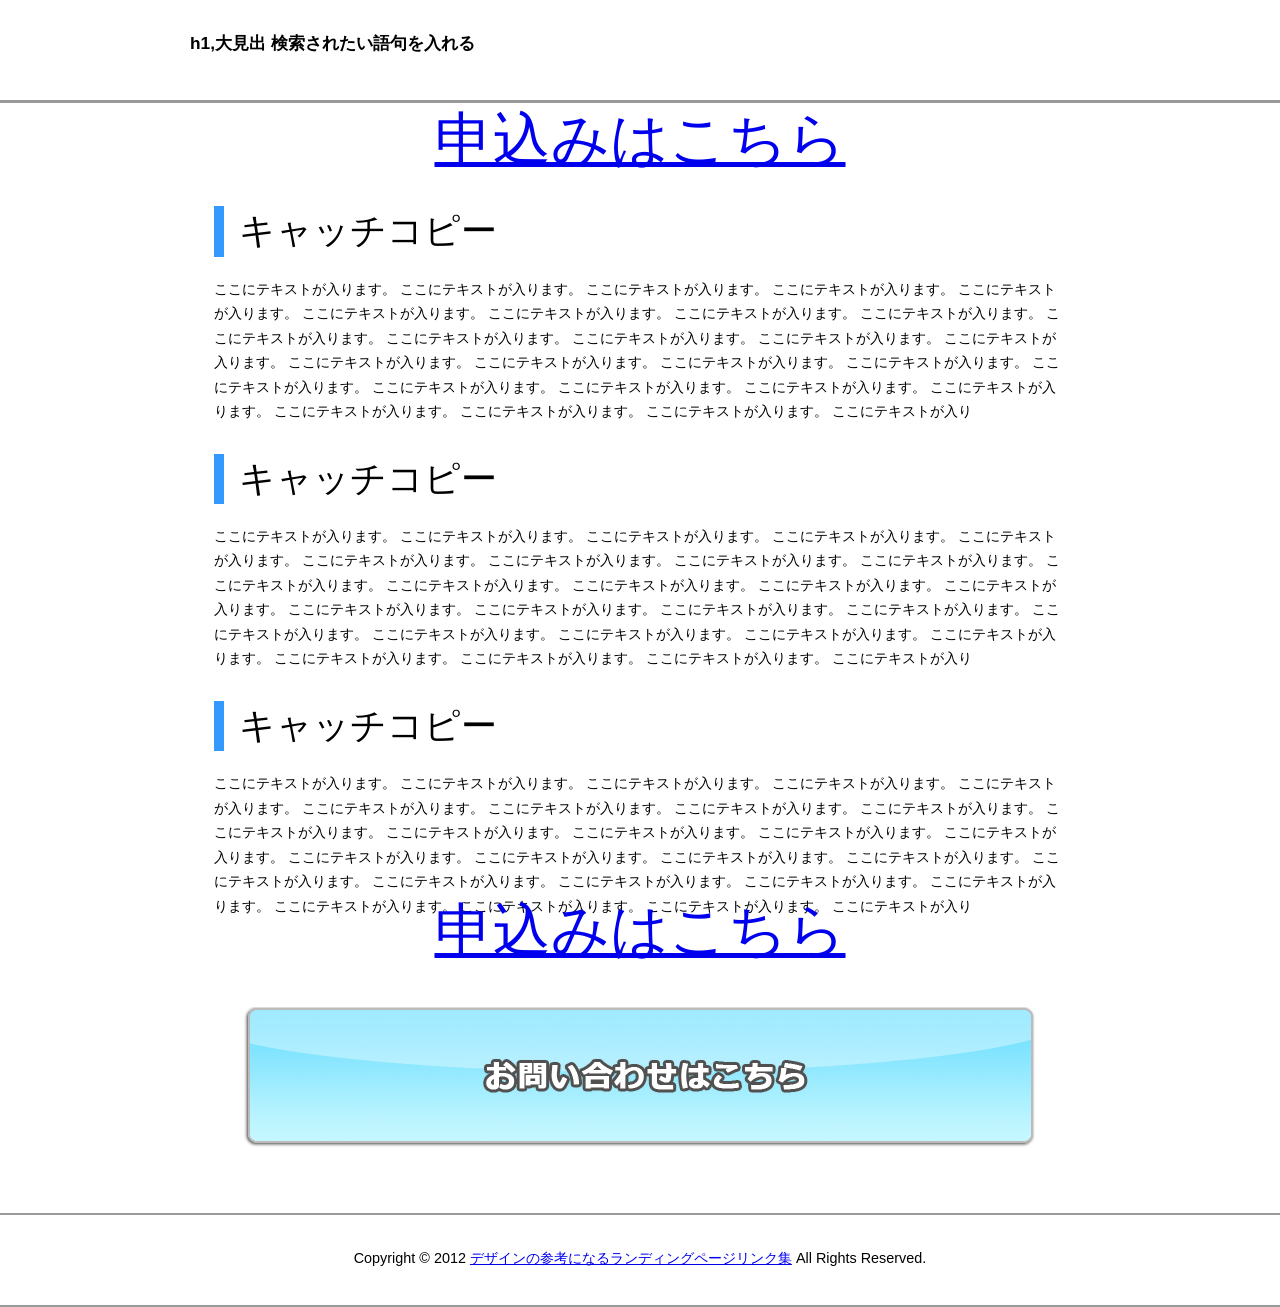
==== index.html @ c7cfc007 "put dd" ====
<!DOCTYPE html PUBLIC "-//W3C//DTD XHTML 1.0 Transitional//EN" "http://www.w3.org/TR/xhtml1/DTD/xhtml1-transitional.dtd">
<html xmlns="http://www.w3.org/1999/xhtml" lang="ja" xml:lang="ja">
<head>
<meta http-equiv="Content-Type" content="text/html; charset=UTF-8" />
<meta http-equiv="content-Script-type" content="text/javascript"  />
<meta http-equiv="content-Style-type" content="text/css"  />
<meta name="description" content="非商用・商用問わず使用出来るランディングページ用のテンプレートを無料配布しています。個人、会社、店舗問わず気軽に作成出来ますのでホームページはあるけどランディングページは無いと言った方、ランディングページ作成してみてはどうでしょうか。" />
<meta name="keywords" content="ランディングページテンプレート" />
<link rel="stylesheet" href="temp2.css" type="text/css" media="screen,print,tv" />
<link rel="stylesheet" href="base.css" type="text/css" media="screen,print,tv" />
<title>無題ドキュメント</title>
</head>
<body>
<div id="h1_bk">
  <h1>h1,大見出 検索されたい語句を入れる</h1>
</div>



<br>
<div>
<h2> <a href="https://form.os7.biz/f/628f7b42/">申込みはこちら</a> </h2>
</div>
<br>

<dl id="content3">
  <dt>キャッチコピー</dt>
  <dd>ここにテキストが入ります。 ここにテキストが入ります。 ここにテキストが入ります。 ここにテキストが入ります。 ここにテキストが入ります。 ここにテキストが入ります。 ここにテキストが入ります。 ここにテキストが入ります。 ここにテキストが入ります。 ここにテキストが入ります。 ここにテキストが入ります。 ここにテキストが入ります。 ここにテキストが入ります。 ここにテキストが入ります。 ここにテキストが入ります。 ここにテキストが入ります。 ここにテキストが入ります。 ここにテキストが入ります。 ここにテキストが入ります。 ここにテキストが入ります。 ここにテキストが入ります。 ここにテキストが入ります。 ここにテキストが入ります。 ここにテキストが入ります。 ここにテキストが入ります。 ここにテキストが入ります。 ここにテキストが入り</dd>

  <dt>キャッチコピー</dt>
  <dd>ここにテキストが入ります。 ここにテキストが入ります。 ここにテキストが入ります。 ここにテキストが入ります。 ここにテキストが入ります。 ここにテキストが入ります。 ここにテキストが入ります。 ここにテキストが入ります。 ここにテキストが入ります。 ここにテキストが入ります。 ここにテキストが入ります。 ここにテキストが入ります。 ここにテキストが入ります。 ここにテキストが入ります。 ここにテキストが入ります。 ここにテキストが入ります。 ここにテキストが入ります。 ここにテキストが入ります。 ここにテキストが入ります。 ここにテキストが入ります。 ここにテキストが入ります。 ここにテキストが入ります。 ここにテキストが入ります。 ここにテキストが入ります。 ここにテキストが入ります。 ここにテキストが入ります。 ここにテキストが入り</dd>

  <dt>キャッチコピー</dt>
  <dd>ここにテキストが入ります。 ここにテキストが入ります。 ここにテキストが入ります。 ここにテキストが入ります。 ここにテキストが入ります。 ここにテキストが入ります。 ここにテキストが入ります。 ここにテキストが入ります。 ここにテキストが入ります。 ここにテキストが入ります。 ここにテキストが入ります。 ここにテキストが入ります。 ここにテキストが入ります。 ここにテキストが入ります。 ここにテキストが入ります。 ここにテキストが入ります。 ここにテキストが入ります。 ここにテキストが入ります。 ここにテキストが入ります。 ここにテキストが入ります。 ここにテキストが入ります。 ここにテキストが入ります。 ここにテキストが入ります。 ここにテキストが入ります。 ここにテキストが入ります。 ここにテキストが入ります。 ここにテキストが入り</dd>
</dl>

<dd>
<h2> <a href="https://form.os7.biz/f/628f7b42/">申込みはこちら</a> </h2>
</dd>

<p class="inquiry"><a href="https://form.os7.biz/f/628f7b42/"><img src="images/template2/inquiry1.gif" width="793" height="141" alt="ランディングページお問い合わせはこちら" /></a></p>

<!--　会社概要・キャッチコピー　ここまで　-->
<!--　コピーライト　ここから　リンクは削除しないでください-->
<p id="copyright">Copyright © 2012 <a href="http://xn--dck0aya1d3exd4cc7f.biz/">デザインの参考になるランディングページリンク集</a> All Rights Reserved.</p>
<!--　コピーライト　ここまで-->
</body>
</html>
---- temp2.css ----
@charset "UTF-8";
/* CSS Document */

/* h1 */
#h1_bk {
	height: 100px;
	border-bottom-width: 3px;
	border-bottom-style: solid;
	border-bottom-color: #999;
}
/* トップイメージ */
#top_img2 {
	margin-right: auto;
	margin-left: auto;
	background-image: url(images/template2/top_bg.gif);
	background-repeat: repeat-x;
	background-position: left top;
	text-align: center;
	padding-top: 40px;
	height: 450px;
	margin-bottom: 20px;
}
/* h2 */
h2 {
	margin-right: auto;
	margin-left: auto;
	font-size: 4em;
	margin-top: 0px;
	font-weight: normal;
	margin-bottom: 0px;
	text-align: center;
	padding-top: 50;
}
/* コンテンツ１ */
#content1 {
	width: 900px;
	margin-right: auto;
	margin-left: auto;
	margin-top: 50px;
}
/* お問い合わせはこちら１ */
.inquiry {
	width: 793px;
	margin-right: auto;
	margin-left: auto;
	clear: both;
	padding-top: 65px;
	padding-bottom: 65px;
}
/* コンテンツ２ */
/* サブヘッド */
#subhead1 {
	background-image: url(images/template2/contact.gif);
	background-repeat: no-repeat;
	background-position: left top;
	height: 113px;
	width: 852px;
	margin-right: auto;
	margin-left: auto;
	text-align: center;
	line-height: 113px;
	font-size: 2.5em;
	color: #666;
}
/*　サブヘッドここまで */
#content2 {
	background-image: url(images/template2/content2_mid.gif);
	background-repeat: repeat-y;
	background-position: left top;
	width: 852px;
	height: 480px;
	padding-top: 30px;
}
#content2 dl {
	float: left;
	margin-right: 20px;
	margin-left: 30px;
	width: 230px;
}
#content2 dl dt {
	font-size: 2em;
}
#content2 dl dd {
	margin-top: 10px;
}
#content_bt {
	background-image: url(images/template2/content2_bt.gif);
	background-repeat: no-repeat;
	background-position: left bottom;
	padding-bottom: 13px;
	width: 852px;
	margin-right: auto;
	margin-left: auto;
}
/*　コンテンツ３ */
#content3 {
	width: 852px;
	margin-right: auto;
	margin-left: auto;
}
#content3 dt {
	font-size: 2.5em;
	border-left-width: 10px;
	border-left-style: solid;
	border-left-color: #39F;
	line-height: 1.4em;
	padding-left: 15px;
	margin-top: 30px;
	margin-bottom: 20px;
}
/*　コンテンツ４　*/
.content4 {
	width: 832px;
	margin-right: auto;
	margin-left: auto;
}
.content4 dt {
	font-size: 2.5em;
	border-left-width: 10px;
	border-left-style: solid;
	border-left-color: #39F;
	line-height: 1.4em;
	padding-left: 15px;
	margin-top: 30px;
	margin-bottom: 20px;
}
.content4 dd {
	clear: both;
	height: 252px;
	background-image: url(images/template2/content4_bk.gif);
	background-repeat: no-repeat;
	background-position: left top;
	padding-top: 14px;
	padding-left: 18px;
	padding-right: 22px;
}
.content4 img{
	background-color:#fff;
	position: relative;
}
.content4 .left {
	float: left;
}
#img3 {
	text-align: center;
	margin-right: auto;
	margin-left: auto;
}
/* コンテンツ５ */
#content5 {
	width: 841px;
	margin-right: auto;
	margin-left: auto;
	border: 2px solid #999;
	background-color: #FFF;
	height: 620px;
	margin-top: 0px;
	margin-bottom: 0px;
	padding-top: 0px;
	padding-right: 0px;
	padding-bottom: 0px;
	padding-left: 0px;
}
#content5 dt {
	font-size: 2.5em;
	background-image: url(images/template2/subhead2.gif);
	background-repeat: no-repeat;
	background-position: left top;
	height: 85px;
	width: 785px;
	line-height: 2.4em;
	padding-left: 30px;
	color: #666;
	margin-top: 30px;
	margin-left: 10px;
}
#content5 dd {
margin-top: 0px;
	margin-right: auto;
	margin-bottom: 0px;
	margin-left: auto;
	width: 750px;
	padding-top: 30px;
	padding-right: 0px;
	padding-bottom: 0px;
	padding-left: 0px;
}
#content5 dd #left {
	float: left;
	position: relative;
	margin-right: 30px;
}
#content5 dd p {
	clear: both;
	margin-right: auto;
	margin-left: auto;
	padding-top: 30px;
	position: relative;
	width: 643px;
}
#content5 dd #left {
	float: left;
	margin-right: 20px;
	position: relative;
}

/*　フッター */
#copyright {
	margin-right: auto;
	margin-left: auto;
	text-align: center;
	height: 90px;
	border-top-width: 1px;
	border-right-width: 1px;
	border-bottom-width: 1px;
	border-left-width: 1px;
	border-top-style: solid;
	border-bottom-style: solid;
	border-top-color: #999;
	border-right-color: #999;
	border-bottom-color: #999;
	border-left-color: #999;
	margin-top: 50px;
	line-height: 6em;
	margin-bottom: 0px;
	padding: 0px;
}
#content_bk {
	background-image: url(images/template2/bottom_bg.gif);
	background-repeat: repeat-x;
	background-position: left bottom;
	padding-right: 0px;
	padding-bottom: 50px;
	padding-left: 0px;
	margin-top: 30px;
	margin-right: 0px;
	margin-bottom: 0px;
	margin-left: 0px;
	padding-top: 0px;
}
/*　フッター */
#copyright {
	margin-right: auto;
	margin-left: auto;
	text-align: center;
	border-top-width: 2px;
	border-right-width: 2px;
	border-bottom-width: 2px;
	border-left-width: 2px;
	border-top-style: solid;
	border-bottom-style: solid;
	border-top-color: #999;
	border-right-color: #999;
	border-bottom-color: #999;
	border-left-color: #999;
	margin-bottom: 0px;
	padding: 0px;
	margin-top: 0px;
	background-color: #FFF;
	line-height: 6em;
}
---- base.css ----
@charset "UTF-8";
/* CSS Document */

/*　基本設計 */
body {
	font-family: "メイリオ", Meiryo, "ヒラギノ角ゴ Pro W3", "Hiragino Kaku Gothic Pro", Osaka, "ＭＳ Ｐゴシック", "MS PGothic", sans-serif;
	font-size: 0.9em;
	line-height: 1.7em;
	margin: 0px;
	padding: 0px;
}

body h1 {
	font-size: 1.2em;
	width: 900px;
	margin-top: 0px;
	margin-right: auto;
	margin-bottom: 0px;
	margin-left: auto;
	padding-right: 0px;
	padding-bottom: 0px;
	padding-left: 0px;
	line-height: 5em;
}
p {
	margin: 0px;
	padding: 0px;
}
h2 {
	margin: 0px;
	padding: 0px;
}
h3 {
	margin: 0px;
	padding: 0px;
}
img {
	border: none;
	vertical-align: bottom;
	overflow: hidden;
}
dl {
	margin: 0px;
	padding: 0px;
}
dt {
	margin: 0px;
	padding: 0px;
}
dd {
	margin: 0px;
	padding: 0px;
}
ul {
	margin: 0px;
	padding: 0px;
}
li {
	margin: 0px;
	padding: 0px;
	list-style-type: none;
}
.content_bottom {
	background-image: url(images/back_bottom.gif);
	background-repeat: no-repeat;
	background-position: center bottom;
	padding-bottom: 4px;
}
.left {
	float: left;
	margin-right: 30px;
}
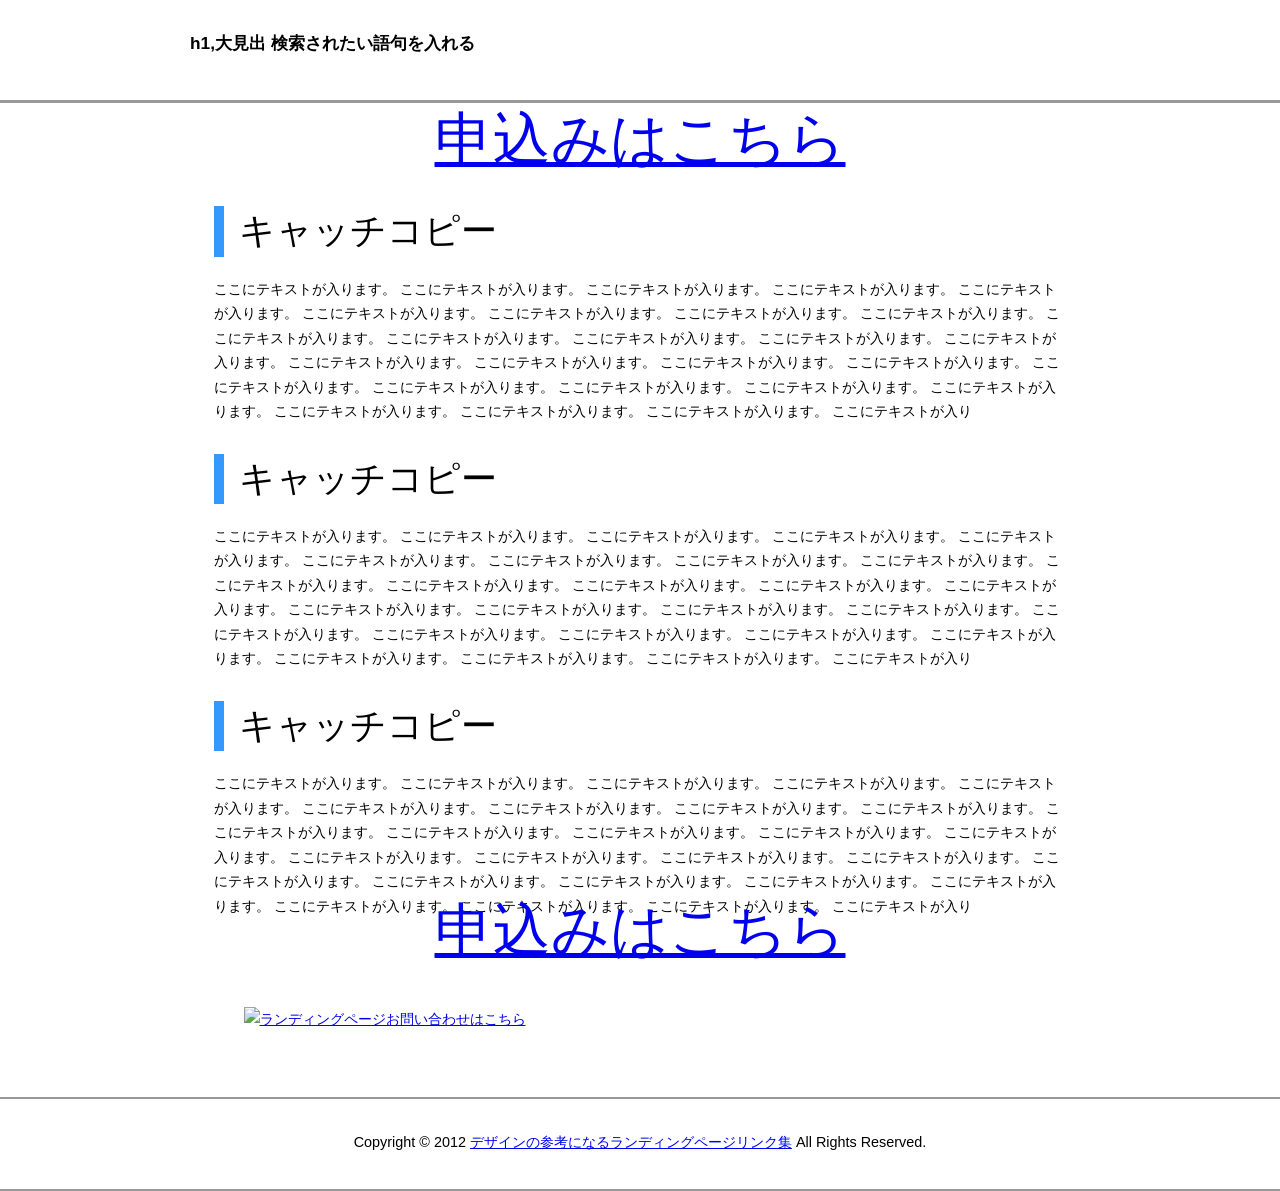
==== commit c114cccc: "change image" ====
--- a/index.html
+++ b/index.html
@@ -38,7 +38,7 @@
 <h2> <a href="https://form.os7.biz/f/628f7b42/">申込みはこちら</a> </h2>
 </dd>
 
-<p class="inquiry"><a href="https://form.os7.biz/f/628f7b42/"><img src="images/template2/inquiry1.gif" width="793" height="141" alt="ランディングページお問い合わせはこちら" /></a></p>
+<p class="inquiry"><a href="https://form.os7.biz/f/628f7b42/"><img src="images/moushikomi.png" width="793" height="141" alt="ランディングページお問い合わせはこちら" /></a></p>
 
 <!--　会社概要・キャッチコピー　ここまで　-->
 <!--　コピーライト　ここから　リンクは削除しないでください-->
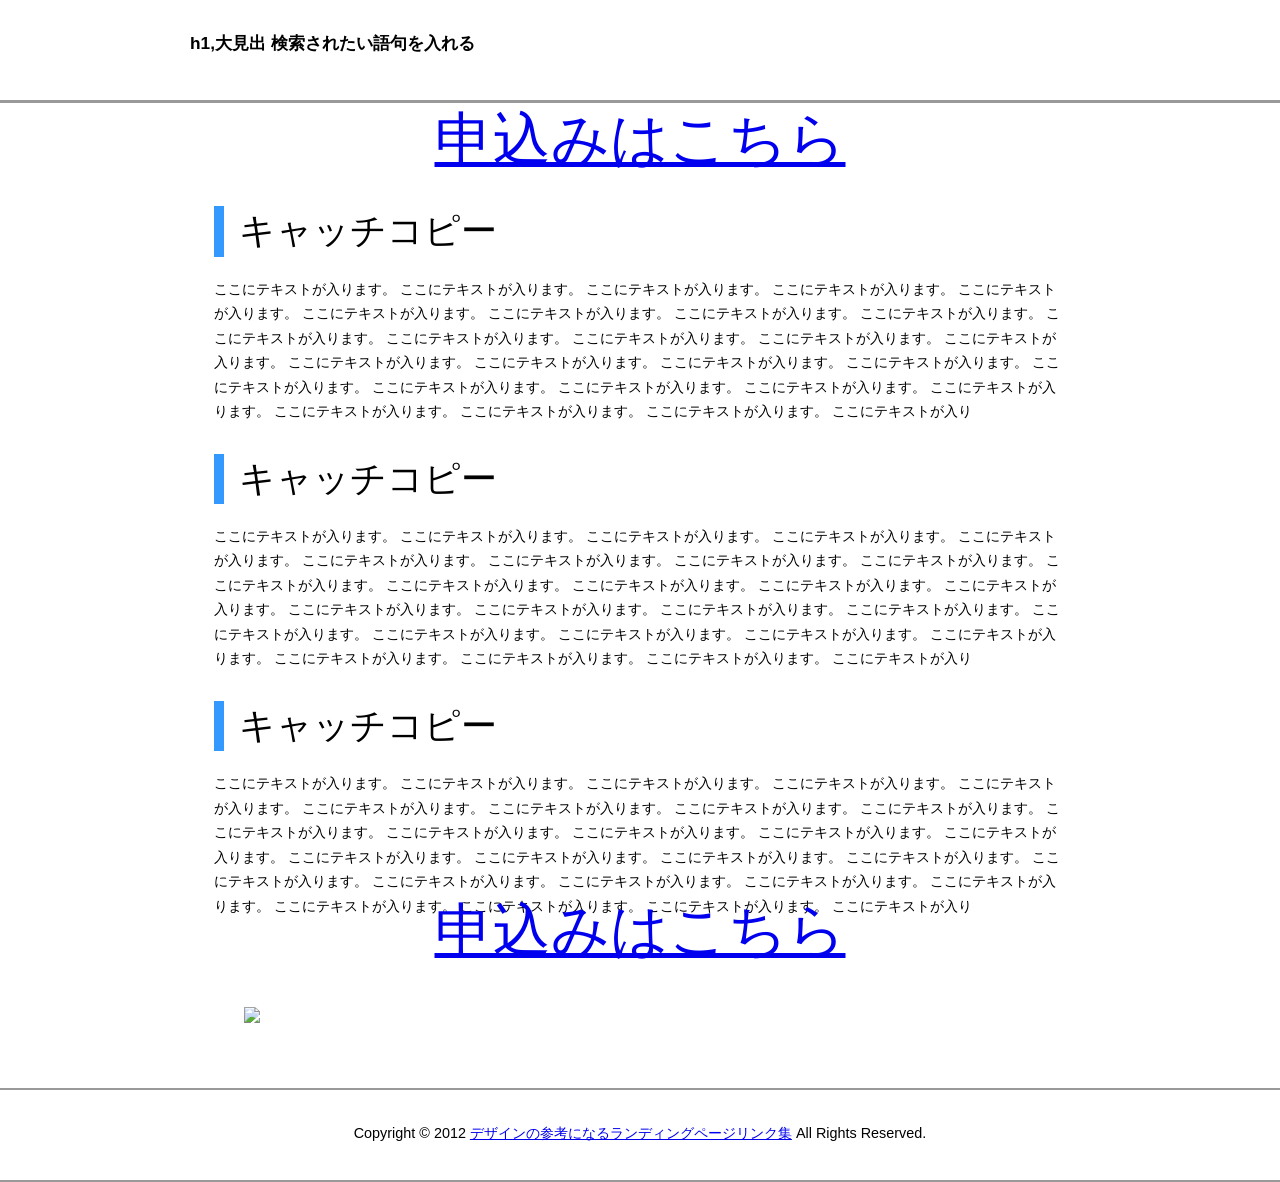
==== commit 6b26c24d: "change image" ====
--- a/index.html
+++ b/index.html
@@ -38,7 +38,7 @@
 <h2> <a href="https://form.os7.biz/f/628f7b42/">申込みはこちら</a> </h2>
 </dd>
 
-<p class="inquiry"><a href="https://form.os7.biz/f/628f7b42/"><img src="images/moushikomi.png" width="793" height="141" alt="ランディングページお問い合わせはこちら" /></a></p>
+<p class="inquiry"><a href="https://form.os7.biz/f/628f7b42/"><img src="images/moushikomi.png" /></a></p>
 
 <!--　会社概要・キャッチコピー　ここまで　-->
 <!--　コピーライト　ここから　リンクは削除しないでください-->
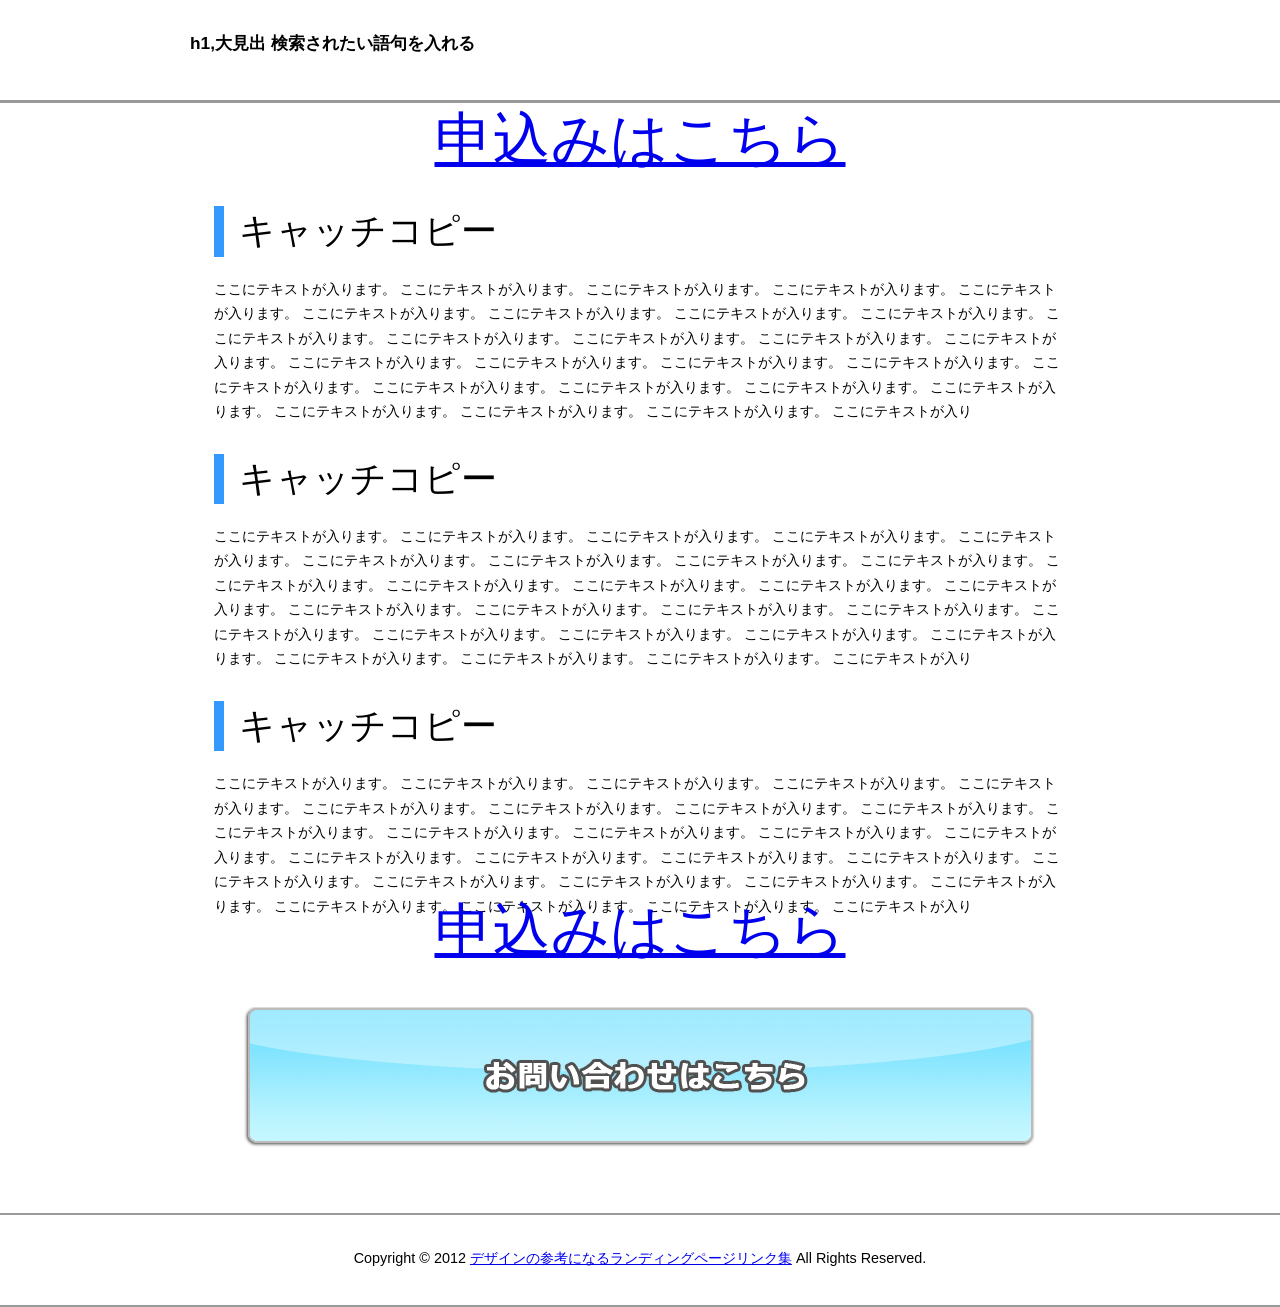
==== commit 349c3b5b: "change image" ====
--- a/index.html
+++ b/index.html
@@ -38,7 +38,7 @@
 <h2> <a href="https://form.os7.biz/f/628f7b42/">申込みはこちら</a> </h2>
 </dd>
 
-<p class="inquiry"><a href="https://form.os7.biz/f/628f7b42/"><img src="images/moushikomi.png" /></a></p>
+<p class="inquiry"><a href="https://form.os7.biz/f/628f7b42/"><img src="images/template2/inquiry1.gif" width="793" height="141" alt="ランディングページお問い合わせはこちら" /></a></p>
 
 <!--　会社概要・キャッチコピー　ここまで　-->
 <!--　コピーライト　ここから　リンクは削除しないでください-->
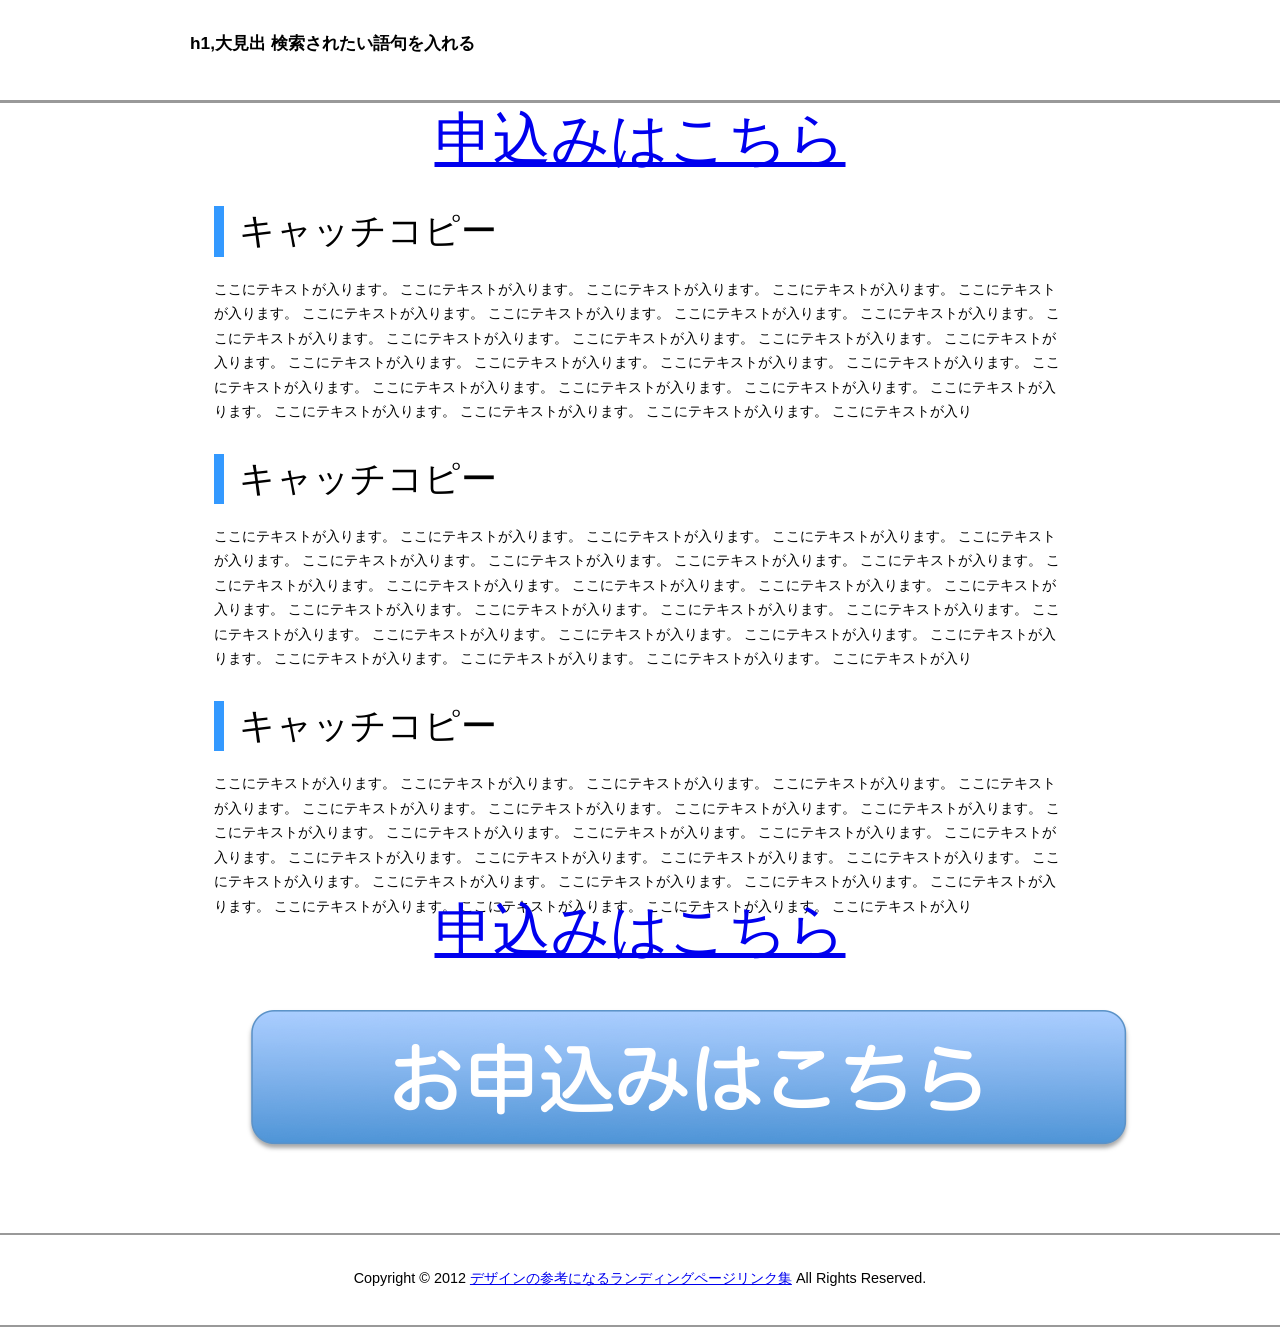
==== commit ed3572f3: "add image" ====
--- a/index.html
+++ b/index.html
@@ -38,7 +38,7 @@
 <h2> <a href="https://form.os7.biz/f/628f7b42/">申込みはこちら</a> </h2>
 </dd>
 
-<p class="inquiry"><a href="https://form.os7.biz/f/628f7b42/"><img src="images/template2/inquiry1.gif" width="793" height="141" alt="ランディングページお問い合わせはこちら" /></a></p>
+<p class="inquiry"><a href="https://form.os7.biz/f/628f7b42/"><img src="images/template2/test.png" alt="ランディングページお問い合わせはこちら" /></a></p>
 
 <!--　会社概要・キャッチコピー　ここまで　-->
 <!--　コピーライト　ここから　リンクは削除しないでください-->
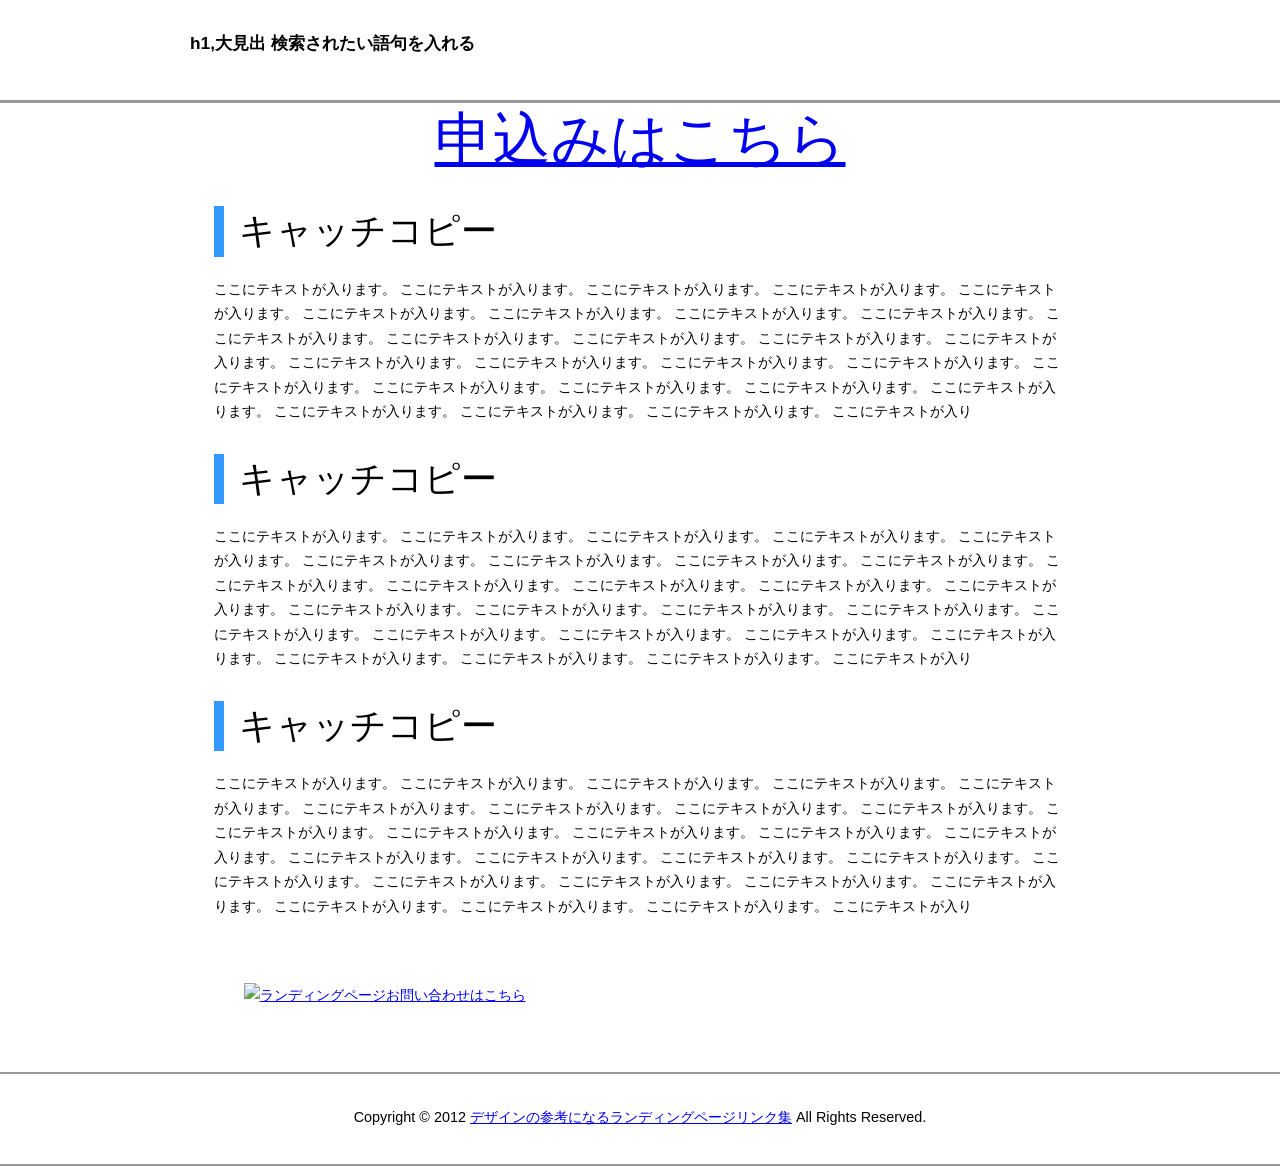
==== commit dcd44596: "change index" ====
--- a/index.html
+++ b/index.html
@@ -34,11 +34,8 @@
   <dd>ここにテキストが入ります。 ここにテキストが入ります。 ここにテキストが入ります。 ここにテキストが入ります。 ここにテキストが入ります。 ここにテキストが入ります。 ここにテキストが入ります。 ここにテキストが入ります。 ここにテキストが入ります。 ここにテキストが入ります。 ここにテキストが入ります。 ここにテキストが入ります。 ここにテキストが入ります。 ここにテキストが入ります。 ここにテキストが入ります。 ここにテキストが入ります。 ここにテキストが入ります。 ここにテキストが入ります。 ここにテキストが入ります。 ここにテキストが入ります。 ここにテキストが入ります。 ここにテキストが入ります。 ここにテキストが入ります。 ここにテキストが入ります。 ここにテキストが入ります。 ここにテキストが入ります。 ここにテキストが入り</dd>
 </dl>
 
-<dd>
-<h2> <a href="https://form.os7.biz/f/628f7b42/">申込みはこちら</a> </h2>
-</dd>
 
-<p class="inquiry"><a href="https://form.os7.biz/f/628f7b42/"><img src="images/template2/test.png" alt="ランディングページお問い合わせはこちら" /></a></p>
+<p class="inquiry"><a href="https://form.os7.biz/f/628f7b42/"><img src="images/template2/test2.png" alt="ランディングページお問い合わせはこちら" /></a></p>
 
 <!--　会社概要・キャッチコピー　ここまで　-->
 <!--　コピーライト　ここから　リンクは削除しないでください-->
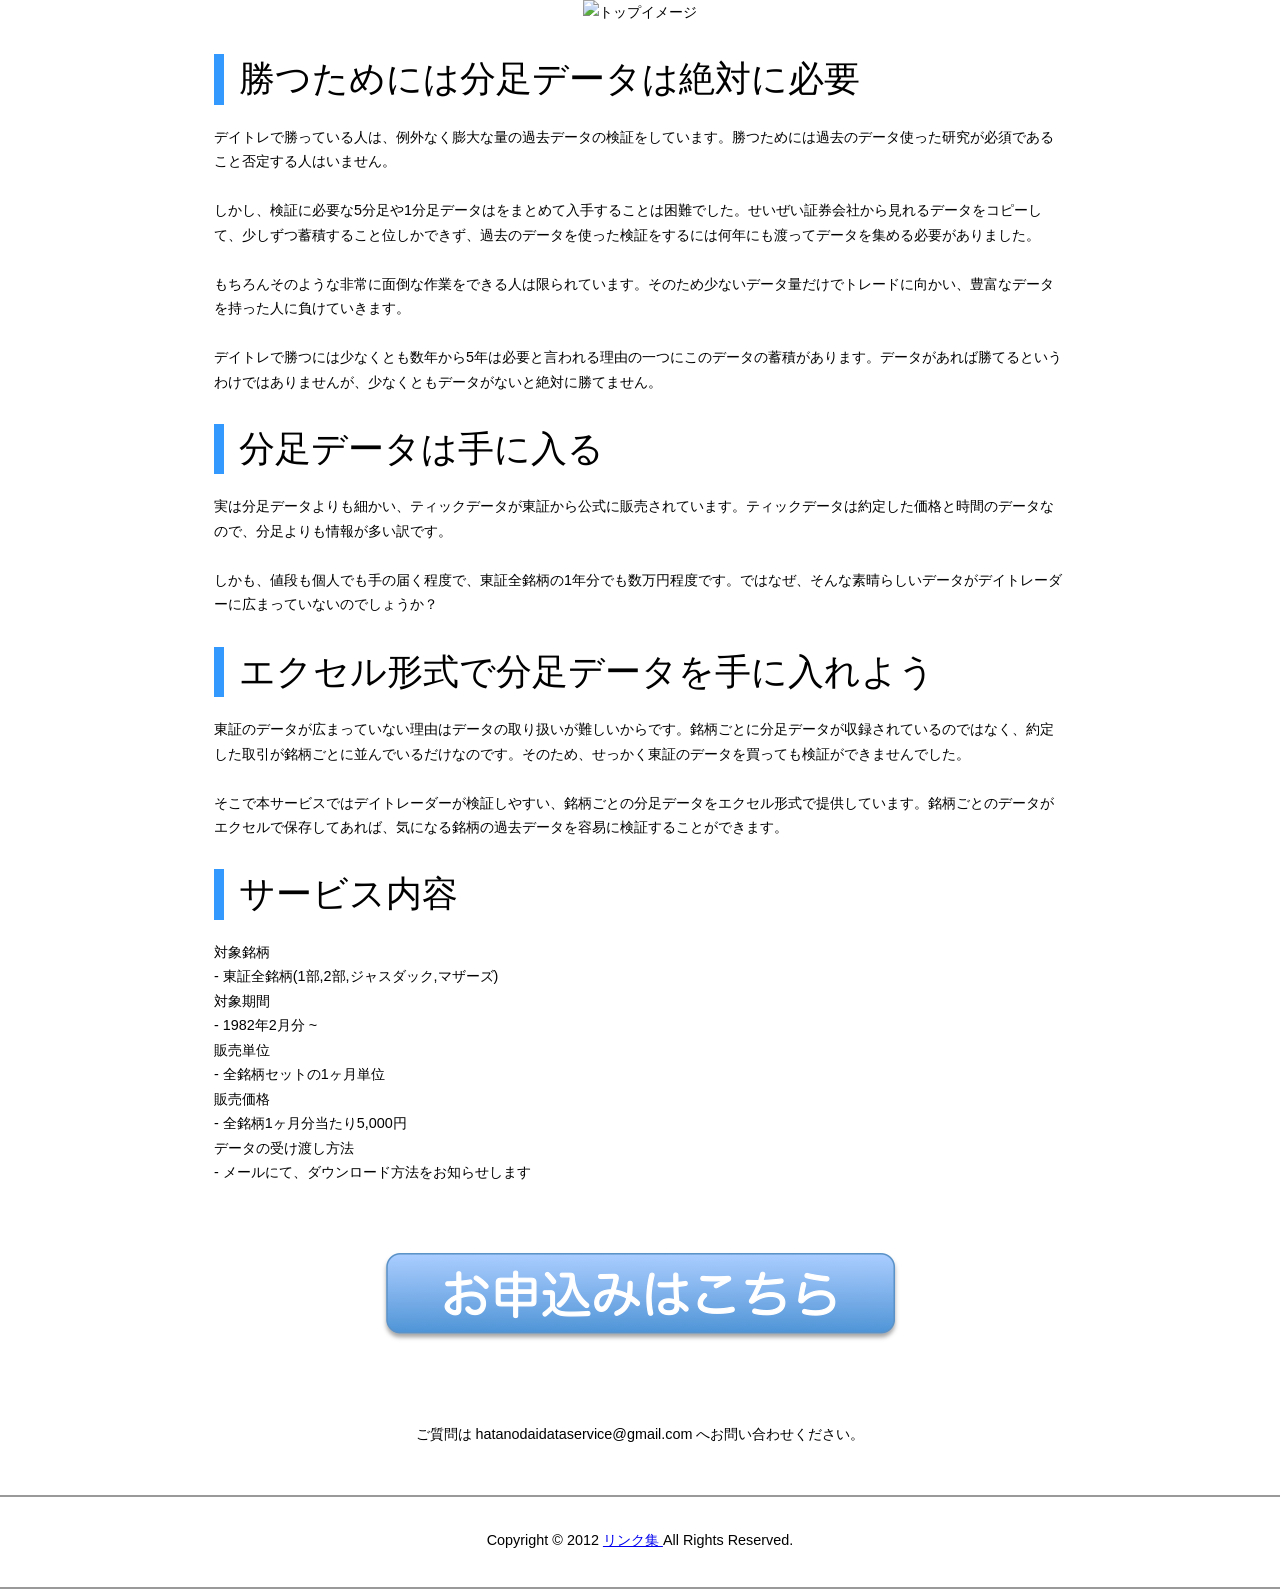
==== commit 31aaf92d: "change index" ====
--- a/index.html
+++ b/index.html
@@ -8,38 +8,69 @@
 <meta name="keywords" content="ランディングページテンプレート" />
 <link rel="stylesheet" href="temp2.css" type="text/css" media="screen,print,tv" />
 <link rel="stylesheet" href="base.css" type="text/css" media="screen,print,tv" />
-<title>無題ドキュメント</title>
+<title>分足データ購入</title>
+
 </head>
 <body>
-<div id="h1_bk">
-  <h1>h1,大見出 検索されたい語句を入れる</h1>
-</div>
 
 
+    <center><img src="images/main.png" width="600" height="250" alt="トップイメージ" /></center>
+<dl id="content3">
+<dt>勝つためには分足データは絶対に必要</dt>
+  <dd>
+デイトレで勝っている人は、例外なく膨大な量の過去データの検証をしています。勝つためには過去のデータ使った研究が必須であること否定する人はいません。
+<br>
+<br>
+しかし、検証に必要な5分足や1分足データはをまとめて入手することは困難でした。せいぜい証券会社から見れるデータをコピーして、少しずつ蓄積すること位しかできず、過去のデータを使った検証をするには何年にも渡ってデータを集める必要がありました。
+<br>
+<br>
+もちろんそのような非常に面倒な作業をできる人は限られています。そのため少ないデータ量だけでトレードに向かい、豊富なデータを持った人に負けていきます。
+<br>
+<br>
+デイトレで勝つには少なくとも数年から5年は必要と言われる理由の一つにこのデータの蓄積があります。データがあれば勝てるというわけではありませんが、少なくともデータがないと絶対に勝てません。
+  </dd>
 
+  <dt>分足データは手に入る</dt>
+  <dd>実は分足データよりも細かい、ティックデータが東証から公式に販売されています。ティックデータは約定した価格と時間のデータなので、分足よりも情報が多い訳です。
 <br>
-<div>
-<h2> <a href="https://form.os7.biz/f/628f7b42/">申込みはこちら</a> </h2>
-</div>
 <br>
+しかも、値段も個人でも手の届く程度で、東証全銘柄の1年分でも数万円程度です。ではなぜ、そんな素晴らしいデータがデイトレーダーに広まっていないのでしょうか？
+  </dd>
 
-<dl id="content3">
-  <dt>キャッチコピー</dt>
-  <dd>ここにテキストが入ります。 ここにテキストが入ります。 ここにテキストが入ります。 ここにテキストが入ります。 ここにテキストが入ります。 ここにテキストが入ります。 ここにテキストが入ります。 ここにテキストが入ります。 ここにテキストが入ります。 ここにテキストが入ります。 ここにテキストが入ります。 ここにテキストが入ります。 ここにテキストが入ります。 ここにテキストが入ります。 ここにテキストが入ります。 ここにテキストが入ります。 ここにテキストが入ります。 ここにテキストが入ります。 ここにテキストが入ります。 ここにテキストが入ります。 ここにテキストが入ります。 ここにテキストが入ります。 ここにテキストが入ります。 ここにテキストが入ります。 ここにテキストが入ります。 ここにテキストが入ります。 ここにテキストが入り</dd>
+  <dt>エクセル形式で分足データを手に入れよう</dt>
+  <dd>
+  東証のデータが広まっていない理由はデータの取り扱いが難しいからです。銘柄ごとに分足データが収録されているのではなく、約定した取引が銘柄ごとに並んでいるだけなのです。そのため、せっかく東証のデータを買っても検証ができませんでした。
+<br>
+<br>
+そこで本サービスではデイトレーダーが検証しやすい、銘柄ごとの分足データをエクセル形式で提供しています。銘柄ごとのデータがエクセルで保存してあれば、気になる銘柄の過去データを容易に検証することができます。
+  </dd>
 
-  <dt>キャッチコピー</dt>
-  <dd>ここにテキストが入ります。 ここにテキストが入ります。 ここにテキストが入ります。 ここにテキストが入ります。 ここにテキストが入ります。 ここにテキストが入ります。 ここにテキストが入ります。 ここにテキストが入ります。 ここにテキストが入ります。 ここにテキストが入ります。 ここにテキストが入ります。 ここにテキストが入ります。 ここにテキストが入ります。 ここにテキストが入ります。 ここにテキストが入ります。 ここにテキストが入ります。 ここにテキストが入ります。 ここにテキストが入ります。 ここにテキストが入ります。 ここにテキストが入ります。 ここにテキストが入ります。 ここにテキストが入ります。 ここにテキストが入ります。 ここにテキストが入ります。 ここにテキストが入ります。 ここにテキストが入ります。 ここにテキストが入り</dd>
-
-  <dt>キャッチコピー</dt>
-  <dd>ここにテキストが入ります。 ここにテキストが入ります。 ここにテキストが入ります。 ここにテキストが入ります。 ここにテキストが入ります。 ここにテキストが入ります。 ここにテキストが入ります。 ここにテキストが入ります。 ここにテキストが入ります。 ここにテキストが入ります。 ここにテキストが入ります。 ここにテキストが入ります。 ここにテキストが入ります。 ここにテキストが入ります。 ここにテキストが入ります。 ここにテキストが入ります。 ここにテキストが入ります。 ここにテキストが入ります。 ここにテキストが入ります。 ここにテキストが入ります。 ここにテキストが入ります。 ここにテキストが入ります。 ここにテキストが入ります。 ここにテキストが入ります。 ここにテキストが入ります。 ここにテキストが入ります。 ここにテキストが入り</dd>
+  <dt>サービス内容</dt>
+  <dd>
+  <ul>
+      <li> 対象銘柄</li>
+    - 東証全銘柄(1部,2部,ジャスダック,マザーズ)
+    <li>対象期間</li>
+    - 1982年2月分 ~
+    <li>販売単位</li>
+    - 全銘柄セットの1ヶ月単位
+    <li>販売価格</li>
+    - 全銘柄1ヶ月分当たり5,000円
+    <li>データの受け渡し方法</li>
+    - メールにて、ダウンロード方法をお知らせします
+  <ul>
+  </dd>
 </dl>
 
+ <center><p class="inquiry"><a href="https://form.os7.biz/f/628f7b42/"><img src="images/template2/test2.png" alt="ランディングページお問い合わせはこちら" /></a></p> </center>
 
-<p class="inquiry"><a href="https://form.os7.biz/f/628f7b42/"><img src="images/template2/test2.png" alt="ランディングページお問い合わせはこちら" /></a></p>
+ <center>ご質問は hatanodaidataservice@gmail.com へお問い合わせください。
+ <br></center>
+<br><br>
 
 <!--　会社概要・キャッチコピー　ここまで　-->
 <!--　コピーライト　ここから　リンクは削除しないでください-->
-<p id="copyright">Copyright © 2012 <a href="http://xn--dck0aya1d3exd4cc7f.biz/">デザインの参考になるランディングページリンク集</a> All Rights Reserved.</p>
+<p id="copyright">Copyright © 2012 <a href="http://xn--dck0aya1d3exd4cc7f.biz/"> リンク集 </a>All Rights Reserved.</p>
 <!--　コピーライト　ここまで-->
 </body>
 </html>
